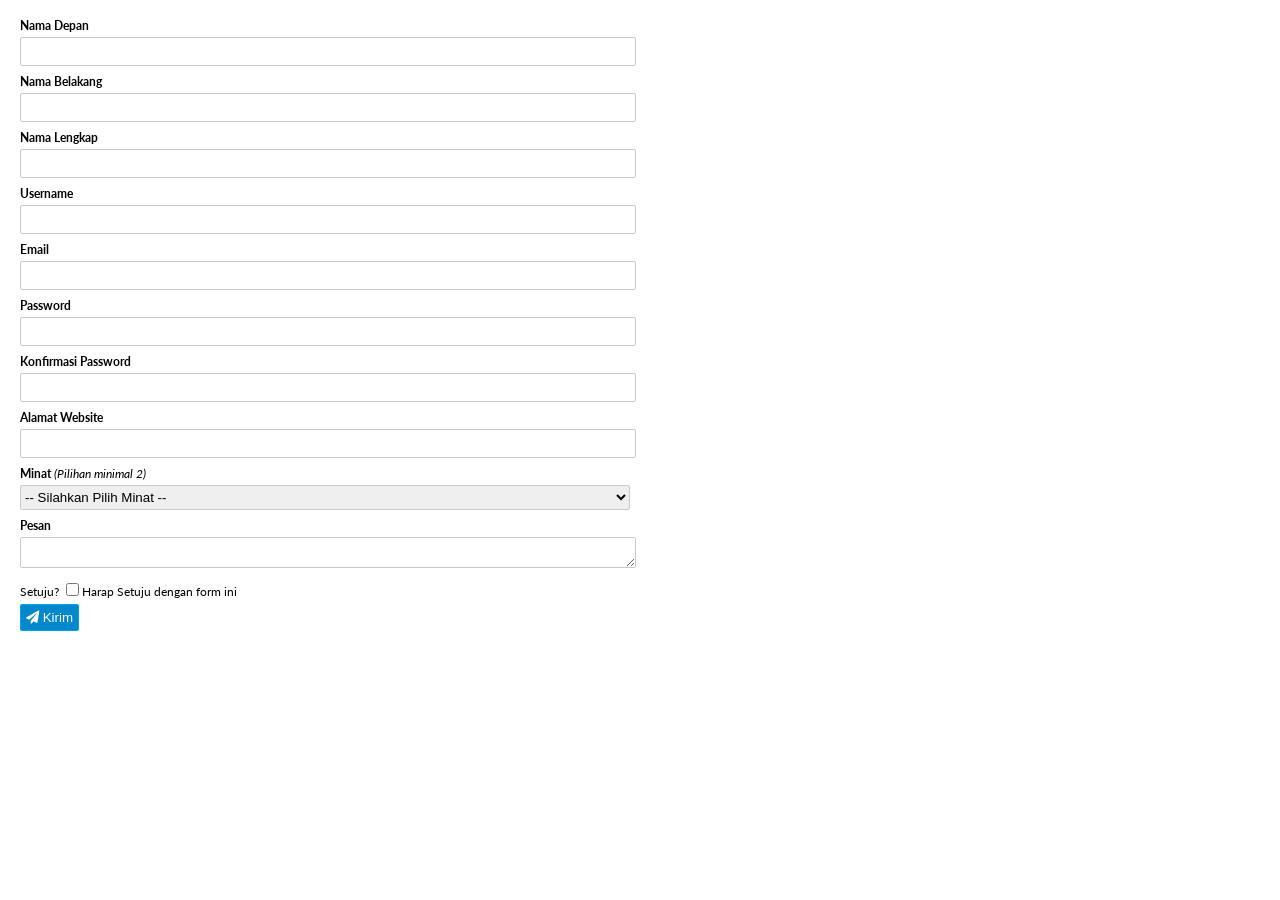
==== jquery/jquery-form/index.html @ 0c197555 "add jq new" ====
<!DOCTYPE html>
<html>
<head>
	<meta charset="UTF-8">
	<title>JQuery Form</title>
	<meta name="viewport" content="width=device-width, initial-scale=1.0">
	<link rel="stylesheet" type="text/css" href="css/all.css?=1.0">
	<link rel="stylesheet" type="text/css" href="css/all.css?=1.1">
	<link href="https://fonts.googleapis.com/css?family=Lato" rel="stylesheet">
	<link rel="stylesheet" href="https://use.fontawesome.com/releases/v5.7.2/css/all.css" integrity="sha384-fnmOCqbTlWIlj8LyTjo7mOUStjsKC4pOpQbqyi7RrhN7udi9RwhKkMHpvLbHG9Sr" crossorigin="anonymous">

</head>
<body>
<div class="container">
	<form>
		<div class="box-body">

			<div class="form-group">
				<label for="nama_depan">Nama Depan</label>
				<input type="text" id="nama_depan" class="form-control" name="nama_depan">
			</div>

			<div class="form-group">
				<label for="nama_belakang">Nama Belakang</label>
				<input type="text" id="nama_belakang" class="form-control" name="nama_belakang">
			</div>

			<div class="form-group">
				<label for="nama_lengkap">Nama Lengkap</label>
				<input type="text" id="nama_lengkap" class="form-control" name="nama_lengkap">
			</div>

			<div class="form-group">
				<label for="username">Username</label>
				<input type="text" id="username" class="form-control" name="username">
			</div>

			<div class="form-group">
				<label for="email">Email</label>
				<input type="text" id="email" class="form-control" name="konfirmasi_password">
			</div>

			<div class="form-group">
				<label for="password">Password</label>
				<input type="text" id="password" class="form-control" name="password">
			</div>

			<div class="form-group">
				<label for="konfirmasi_password">Konfirmasi Password</label>
				<input type="text" id="konfirmasi_password" class="form-control" name="konfirmasi_password">
			</div>

			<div class="form-group">
				<label for="web">Alamat Website</label>
				<input type="text" id="web" class="form-control" name="web">
			</div>

			<div class="form-group">
				<label for="minat">Minat <em>(Pilihan minimal 2)</em></label>
				<select class="form-control">
					<option>-- Silahkan Pilih Minat --</option>
					<option value="manager">Manager</option>
					<option value="staff">Staff</option>
					<option value="supervisor">Supervisor</option>
					<option value="direktur">Direktur</option>
				</select>
			</div>

			<div class="form-group">
				<label for="pesan">Pesan</label>
				<textarea id="pesan" class="form-control"></textarea>
			</div>

			<div class="form-group">
				Setuju? <input type="checkbox" name="agree">Harap Setuju dengan form ini<br>
				<button type="submit"><i class="fas fa-paper-plane"></i> Kirim</button>
			</div>

		</div>
	</form>
</div>
</body>
</html>
---- jquery/jquery-form/css/all.css ----
/* http://meyerweb.com/eric/tools/css/reset/ 
   v2.0 | 20110126
   License: none (public domain)
*/

html, body, div, span, applet, object, iframe,
h1, h2, h3, h4, h5, h6, p, blockquote, pre,
a, abbr, acronym, address, big, cite, code,
del, dfn, em, img, ins, kbd, q, s, samp,
small, strike, strong, sub, sup, tt, var,
b, u, i, center,
dl, dt, dd, ol, ul, li,
fieldset, form, label, legend,
table, caption, tbody, tfoot, thead, tr, th, td,
article, aside, canvas, details, embed, 
figure, figcaption, footer, header, hgroup, 
menu, nav, output, ruby, section, summary,
time, mark, audio, video {
	margin: 0;
	padding: 0;
	border: 0;
	font-size: 100%;
	font: inherit;
	vertical-align: baseline;
}
/* HTML5 display-role reset for older browsers */
article, aside, details, figcaption, figure, 
footer, header, hgroup, menu, nav, section {
	display: block;
}
body {
	line-height: 1;
}
ol, ul {
	list-style: none;
}
blockquote, q {
	quotes: none;
}
blockquote:before, blockquote:after,
q:before, q:after {
	content: '';
	content: none;
}
table {
	border-collapse: collapse;
	border-spacing: 0;
}

/*Start CSS Style*/
body {
	font-family: 'Lato', sans-serif;
	font-size: 12px;
	margin: auto;
	padding: 0;
}

.container {
	padding: 10px;
}

.box-body {
	box-sizing: border-box;
	width: 50%;
	padding: 10px;
}

.form-group {
	width: 100%;
	margin-bottom: 10px;
}

.form-group label {
	font-weight: bold;
	width: 100%;
}

.form-control {
	border-radius: 2px;
	border: 1px solid #c9c9c9;
	height: 25px;
	width: 100%;
	margin-top: 5px;
	margin-right: 0px;
}
.form-group em {
	font-weight: normal;
	font-style: italic;
}
.form-group button {
	margin-top: 5px;
	padding: 5px;
	border: 1px solid #00a6ed;
	cursor: pointer;
	background-color: #0087cc;
	color: #fff;
	border-radius: 2px;
	animation-duration: 0.2s;
}
.form-group button:hover {
	background-color: #00aeff;
}
---- jquery/jquery-form/css/all.css ----
/* http://meyerweb.com/eric/tools/css/reset/ 
   v2.0 | 20110126
   License: none (public domain)
*/

html, body, div, span, applet, object, iframe,
h1, h2, h3, h4, h5, h6, p, blockquote, pre,
a, abbr, acronym, address, big, cite, code,
del, dfn, em, img, ins, kbd, q, s, samp,
small, strike, strong, sub, sup, tt, var,
b, u, i, center,
dl, dt, dd, ol, ul, li,
fieldset, form, label, legend,
table, caption, tbody, tfoot, thead, tr, th, td,
article, aside, canvas, details, embed, 
figure, figcaption, footer, header, hgroup, 
menu, nav, output, ruby, section, summary,
time, mark, audio, video {
	margin: 0;
	padding: 0;
	border: 0;
	font-size: 100%;
	font: inherit;
	vertical-align: baseline;
}
/* HTML5 display-role reset for older browsers */
article, aside, details, figcaption, figure, 
footer, header, hgroup, menu, nav, section {
	display: block;
}
body {
	line-height: 1;
}
ol, ul {
	list-style: none;
}
blockquote, q {
	quotes: none;
}
blockquote:before, blockquote:after,
q:before, q:after {
	content: '';
	content: none;
}
table {
	border-collapse: collapse;
	border-spacing: 0;
}

/*Start CSS Style*/
body {
	font-family: 'Lato', sans-serif;
	font-size: 12px;
	margin: auto;
	padding: 0;
}

.container {
	padding: 10px;
}

.box-body {
	box-sizing: border-box;
	width: 50%;
	padding: 10px;
}

.form-group {
	width: 100%;
	margin-bottom: 10px;
}

.form-group label {
	font-weight: bold;
	width: 100%;
}

.form-control {
	border-radius: 2px;
	border: 1px solid #c9c9c9;
	height: 25px;
	width: 100%;
	margin-top: 5px;
	margin-right: 0px;
}
.form-group em {
	font-weight: normal;
	font-style: italic;
}
.form-group button {
	margin-top: 5px;
	padding: 5px;
	border: 1px solid #00a6ed;
	cursor: pointer;
	background-color: #0087cc;
	color: #fff;
	border-radius: 2px;
	animation-duration: 0.2s;
}
.form-group button:hover {
	background-color: #00aeff;
}
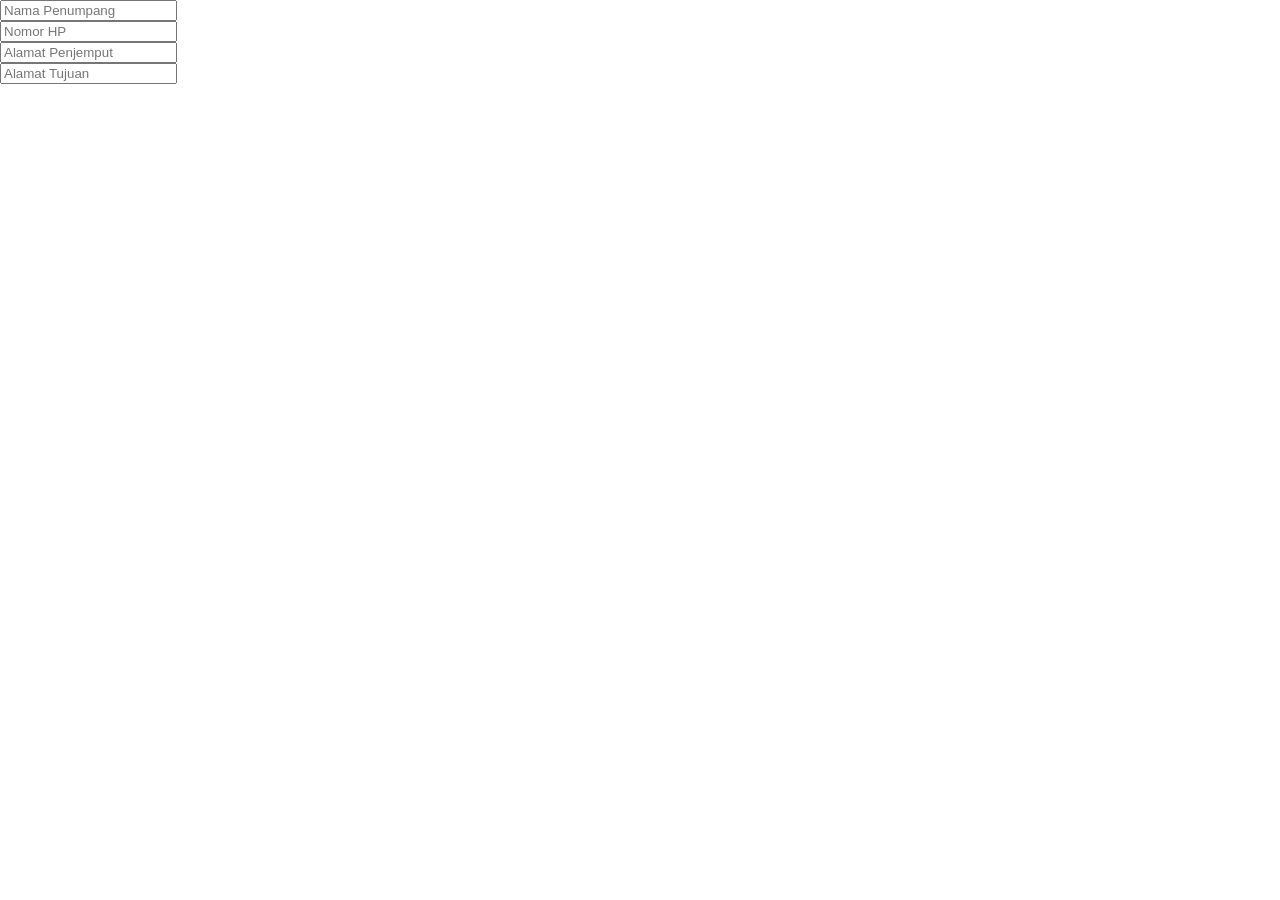
==== commit de4ead44: "ad jq" ====
--- a/jquery/jquery-form/index.html
+++ b/jquery/jquery-form/index.html
@@ -4,8 +4,7 @@
 	<meta charset="UTF-8">
 	<title>JQuery Form</title>
 	<meta name="viewport" content="width=device-width, initial-scale=1.0">
-	<link rel="stylesheet" type="text/css" href="css/all.css?=1.0">
-	<link rel="stylesheet" type="text/css" href="css/all.css?=1.1">
+	<link rel="stylesheet" type="text/css" href="css/all.css">
 	<link href="https://fonts.googleapis.com/css?family=Lato" rel="stylesheet">
 	<link rel="stylesheet" href="https://use.fontawesome.com/releases/v5.7.2/css/all.css" integrity="sha384-fnmOCqbTlWIlj8LyTjo7mOUStjsKC4pOpQbqyi7RrhN7udi9RwhKkMHpvLbHG9Sr" crossorigin="anonymous">
 
@@ -13,69 +12,19 @@
 <body>
 <div class="container">
 	<form>
-		<div class="box-body">
+		<div class="box-body"></div>
+		<div class="form-group">
+			<input type="text" class="form-control" name="nama" placeholder="Nama Penumpang">
+		</div>
 
-			<div class="form-group">
-				<label for="nama_depan">Nama Depan</label>
-				<input type="text" id="nama_depan" class="form-control" name="nama_depan">
-			</div>
-
-			<div class="form-group">
-				<label for="nama_belakang">Nama Belakang</label>
-				<input type="text" id="nama_belakang" class="form-control" name="nama_belakang">
-			</div>
-
-			<div class="form-group">
-				<label for="nama_lengkap">Nama Lengkap</label>
-				<input type="text" id="nama_lengkap" class="form-control" name="nama_lengkap">
-			</div>
-
-			<div class="form-group">
-				<label for="username">Username</label>
-				<input type="text" id="username" class="form-control" name="username">
-			</div>
-
-			<div class="form-group">
-				<label for="email">Email</label>
-				<input type="text" id="email" class="form-control" name="konfirmasi_password">
-			</div>
-
-			<div class="form-group">
-				<label for="password">Password</label>
-				<input type="text" id="password" class="form-control" name="password">
-			</div>
-
-			<div class="form-group">
-				<label for="konfirmasi_password">Konfirmasi Password</label>
-				<input type="text" id="konfirmasi_password" class="form-control" name="konfirmasi_password">
-			</div>
-
-			<div class="form-group">
-				<label for="web">Alamat Website</label>
-				<input type="text" id="web" class="form-control" name="web">
-			</div>
-
-			<div class="form-group">
-				<label for="minat">Minat <em>(Pilihan minimal 2)</em></label>
-				<select class="form-control">
-					<option>-- Silahkan Pilih Minat --</option>
-					<option value="manager">Manager</option>
-					<option value="staff">Staff</option>
-					<option value="supervisor">Supervisor</option>
-					<option value="direktur">Direktur</option>
-				</select>
-			</div>
-
-			<div class="form-group">
-				<label for="pesan">Pesan</label>
-				<textarea id="pesan" class="form-control"></textarea>
-			</div>
-
-			<div class="form-group">
-				Setuju? <input type="checkbox" name="agree">Harap Setuju dengan form ini<br>
-				<button type="submit"><i class="fas fa-paper-plane"></i> Kirim</button>
-			</div>
-
+		<div class="form-group">
+			<input type="text" class="form-control" name="nohp" placeholder="Nomor HP">
+		</div>
+		<div class="form-group">
+			<input type="text" class="form-control" name="alamat" placeholder="Alamat Penjemput">
+		</div>
+		<div class="form-group">
+			<input type="text" class="form-control" name="tujuan" placeholder="Alamat Tujuan">
 		</div>
 	</form>
 </div>
--- a/jquery/jquery-form/css/all.css
+++ b/jquery/jquery-form/css/all.css
@@ -50,53 +50,6 @@
 /*Start CSS Style*/
 body {
 	font-family: 'Lato', sans-serif;
-	font-size: 12px;
 	margin: auto;
-	padding: 0;
-}
-
-.container {
-	padding: 10px;
-}
-
-.box-body {
-	box-sizing: border-box;
-	width: 50%;
-	padding: 10px;
-}
-
-.form-group {
-	width: 100%;
-	margin-bottom: 10px;
-}
-
-.form-group label {
-	font-weight: bold;
-	width: 100%;
-}
-
-.form-control {
-	border-radius: 2px;
-	border: 1px solid #c9c9c9;
-	height: 25px;
-	width: 100%;
-	margin-top: 5px;
-	margin-right: 0px;
-}
-.form-group em {
-	font-weight: normal;
-	font-style: italic;
-}
-.form-group button {
-	margin-top: 5px;
-	padding: 5px;
-	border: 1px solid #00a6ed;
-	cursor: pointer;
-	background-color: #0087cc;
-	color: #fff;
-	border-radius: 2px;
-	animation-duration: 0.2s;
-}
-.form-group button:hover {
-	background-color: #00aeff;
+	padding: 0px;
 }
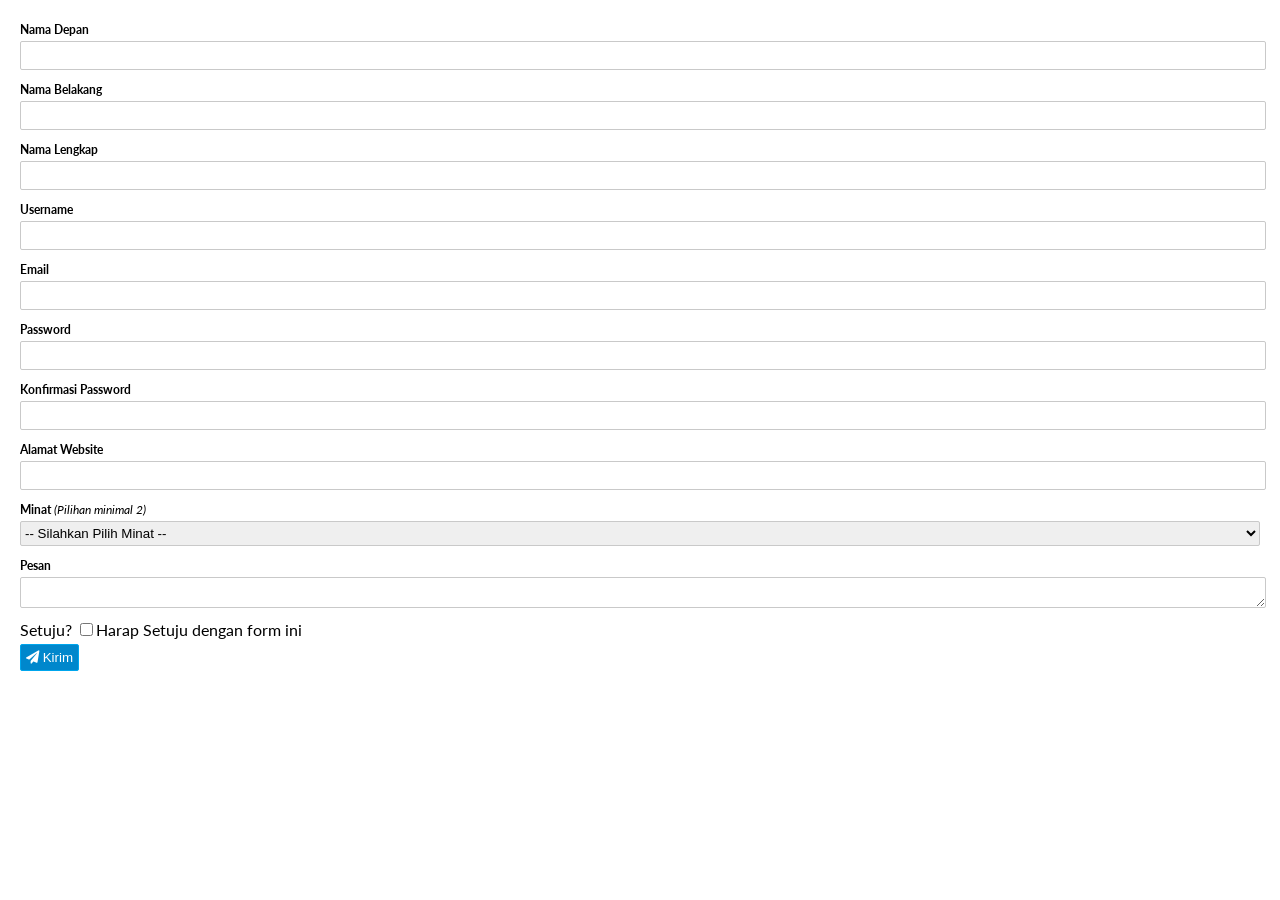
==== commit fe03fc52: "add dttbls" ====
--- a/jquery/jquery-form/index.html
+++ b/jquery/jquery-form/index.html
@@ -2,29 +2,78 @@
 <html>
 <head>
 	<meta charset="UTF-8">
-	<title>JQuery Form</title>
+	<title>Form Validasi</title>
 	<meta name="viewport" content="width=device-width, initial-scale=1.0">
 	<link rel="stylesheet" type="text/css" href="css/all.css">
 	<link href="https://fonts.googleapis.com/css?family=Lato" rel="stylesheet">
 	<link rel="stylesheet" href="https://use.fontawesome.com/releases/v5.7.2/css/all.css" integrity="sha384-fnmOCqbTlWIlj8LyTjo7mOUStjsKC4pOpQbqyi7RrhN7udi9RwhKkMHpvLbHG9Sr" crossorigin="anonymous">
-
 </head>
 <body>
 <div class="container">
 	<form>
-		<div class="box-body"></div>
-		<div class="form-group">
-			<input type="text" class="form-control" name="nama" placeholder="Nama Penumpang">
-		</div>
+		<div class="box-body">
 
-		<div class="form-group">
-			<input type="text" class="form-control" name="nohp" placeholder="Nomor HP">
-		</div>
-		<div class="form-group">
-			<input type="text" class="form-control" name="alamat" placeholder="Alamat Penjemput">
-		</div>
-		<div class="form-group">
-			<input type="text" class="form-control" name="tujuan" placeholder="Alamat Tujuan">
+			<div class="form-group">
+				<label for="nama_depan">Nama Depan</label>
+				<input type="text" id="nama_depan" class="form-control" name="nama_depan">
+			</div>
+
+			<div class="form-group">
+				<label for="nama_belakang">Nama Belakang</label>
+				<input type="text" id="nama_belakang" class="form-control" name="nama_belakang">
+			</div>
+
+			<div class="form-group">
+				<label for="nama_lengkap">Nama Lengkap</label>
+				<input type="text" id="nama_lengkap" class="form-control" name="nama_lengkap">
+			</div>
+
+			<div class="form-group">
+				<label for="username">Username</label>
+				<input type="text" id="username" class="form-control" name="username">
+			</div>
+
+			<div class="form-group">
+				<label for="email">Email</label>
+				<input type="text" id="email" class="form-control" name="konfirmasi_password">
+			</div>
+
+			<div class="form-group">
+				<label for="password">Password</label>
+				<input type="text" id="password" class="form-control" name="password">
+			</div>
+
+			<div class="form-group">
+				<label for="konfirmasi_password">Konfirmasi Password</label>
+				<input type="text" id="konfirmasi_password" class="form-control" name="konfirmasi_password">
+			</div>
+
+			<div class="form-group">
+				<label for="web">Alamat Website</label>
+				<input type="text" id="web" class="form-control" name="web">
+			</div>
+
+			<div class="form-group">
+				<label for="minat">Minat <em>(Pilihan minimal 2)</em></label>
+				<select class="form-control">
+					<option>-- Silahkan Pilih Minat --</option>
+					<option value="manager">Manager</option>
+					<option value="staff">Staff</option>
+					<option value="supervisor">Supervisor</option>
+					<option value="direktur">Direktur</option>
+				</select>
+			</div>
+
+			<div class="form-group">
+				<label for="pesan">Pesan</label>
+				<textarea id="pesan" class="form-control"></textarea>
+			</div>
+
+			<div class="form-group">
+				Setuju? <input type="checkbox" name="agree">Harap Setuju dengan form ini<br>
+				<button type="submit"><i class="fas fa-paper-plane"></i> Kirim</button>
+			</div>
+
 		</div>
 	</form>
 </div>
--- a/jquery/jquery-form/css/all.css
+++ b/jquery/jquery-form/css/all.css
@@ -51,5 +51,57 @@
 body {
 	font-family: 'Lato', sans-serif;
 	margin: auto;
-	padding: 0px;
+	padding: 0;
+}
+
+.container {
+	padding: 10px;
+}
+
+.box-body {	
+	box-sizing: border-box;
+	width: 100%;
+	padding: 10px;
+}
+
+.form-group {
+	width: 100%;
+	margin-bottom: 10px;
+}
+
+.form-group label {
+	font-size: 12px;
+	font-weight: bold;
+	width: 100%;
+}
+
+.form-control {
+	border-radius: 2px;
+	border: 1px solid #c9c9c9;
+	height: 25px;
+	width: 100%;
+	margin-top: 5px;
+	margin-right: 0px;
+}
+.form-group em {
+	font-weight: normal;
+	font-style: italic;
+}
+.form-group button {
+	margin-top: 5px;
+	padding: 5px;
+	border: 1px solid #00a6ed;
+	cursor: pointer;
+	background-color: #0087cc;
+	color: #fff;
+	border-radius: 2px;
+	animation-duration: 0.2s;
+}
+.form-group button:hover {
+	background-color: #00aeff;
+}
+.form-group h1 {
+	font-size: 25px;
+	font-weight: bold;
+	margin-bottom: 10px;
 }
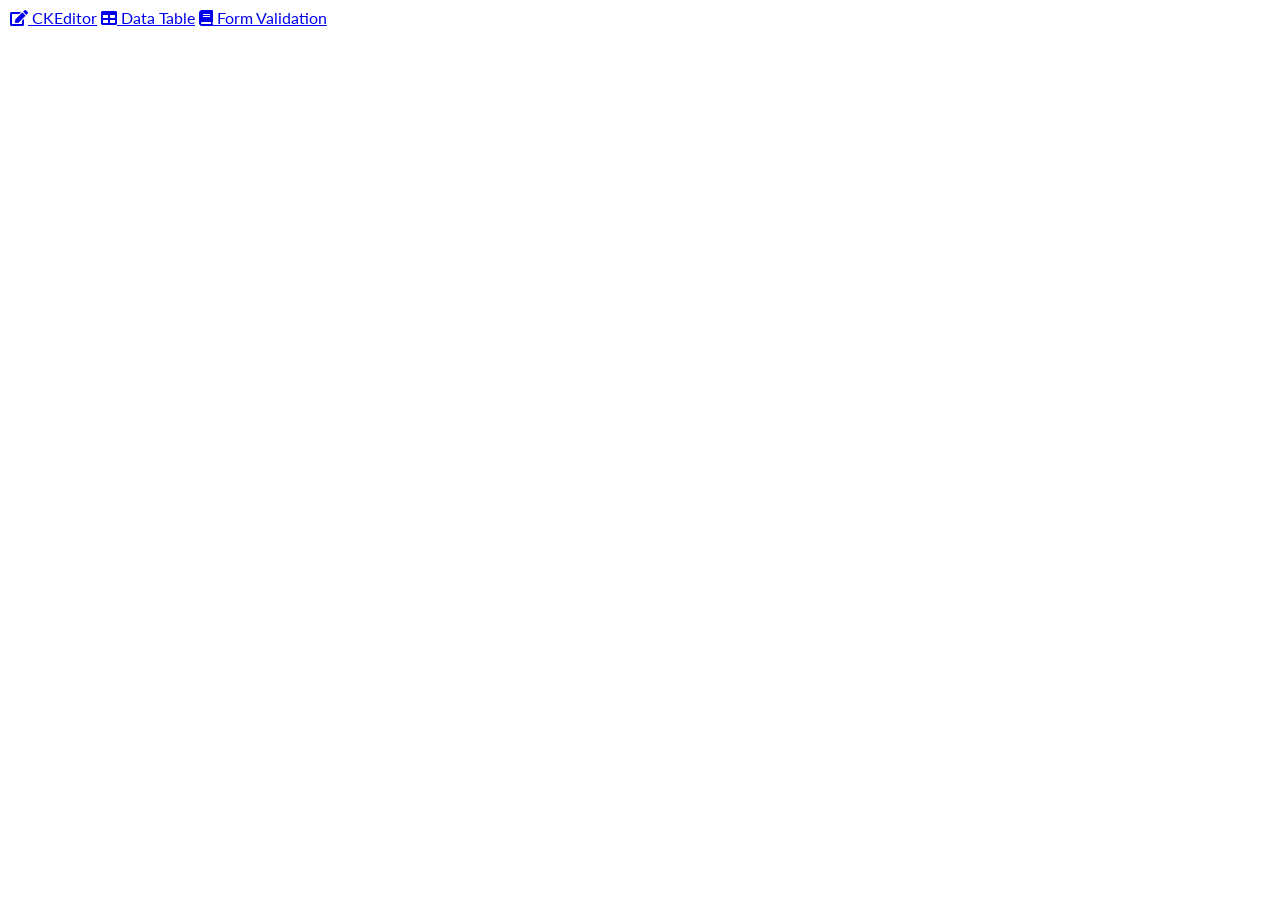
==== commit 821f63af: "finish jq" ====
--- a/jquery/jquery-form/index.html
+++ b/jquery/jquery-form/index.html
@@ -4,78 +4,16 @@
 	<meta charset="UTF-8">
 	<title>Form Validasi</title>
 	<meta name="viewport" content="width=device-width, initial-scale=1.0">
-	<link rel="stylesheet" type="text/css" href="css/all.css">
+	<link rel="stylesheet" type="text/css" href="css/all.css?=1.0">
+	<link rel="stylesheet" type="text/css" href="css/all.css?=1.5">
 	<link href="https://fonts.googleapis.com/css?family=Lato" rel="stylesheet">
 	<link rel="stylesheet" href="https://use.fontawesome.com/releases/v5.7.2/css/all.css" integrity="sha384-fnmOCqbTlWIlj8LyTjo7mOUStjsKC4pOpQbqyi7RrhN7udi9RwhKkMHpvLbHG9Sr" crossorigin="anonymous">
 </head>
 <body>
 <div class="container">
-	<form>
-		<div class="box-body">
-
-			<div class="form-group">
-				<label for="nama_depan">Nama Depan</label>
-				<input type="text" id="nama_depan" class="form-control" name="nama_depan">
-			</div>
-
-			<div class="form-group">
-				<label for="nama_belakang">Nama Belakang</label>
-				<input type="text" id="nama_belakang" class="form-control" name="nama_belakang">
-			</div>
-
-			<div class="form-group">
-				<label for="nama_lengkap">Nama Lengkap</label>
-				<input type="text" id="nama_lengkap" class="form-control" name="nama_lengkap">
-			</div>
-
-			<div class="form-group">
-				<label for="username">Username</label>
-				<input type="text" id="username" class="form-control" name="username">
-			</div>
-
-			<div class="form-group">
-				<label for="email">Email</label>
-				<input type="text" id="email" class="form-control" name="konfirmasi_password">
-			</div>
-
-			<div class="form-group">
-				<label for="password">Password</label>
-				<input type="text" id="password" class="form-control" name="password">
-			</div>
-
-			<div class="form-group">
-				<label for="konfirmasi_password">Konfirmasi Password</label>
-				<input type="text" id="konfirmasi_password" class="form-control" name="konfirmasi_password">
-			</div>
-
-			<div class="form-group">
-				<label for="web">Alamat Website</label>
-				<input type="text" id="web" class="form-control" name="web">
-			</div>
-
-			<div class="form-group">
-				<label for="minat">Minat <em>(Pilihan minimal 2)</em></label>
-				<select class="form-control">
-					<option>-- Silahkan Pilih Minat --</option>
-					<option value="manager">Manager</option>
-					<option value="staff">Staff</option>
-					<option value="supervisor">Supervisor</option>
-					<option value="direktur">Direktur</option>
-				</select>
-			</div>
-
-			<div class="form-group">
-				<label for="pesan">Pesan</label>
-				<textarea id="pesan" class="form-control"></textarea>
-			</div>
-
-			<div class="form-group">
-				Setuju? <input type="checkbox" name="agree">Harap Setuju dengan form ini<br>
-				<button type="submit"><i class="fas fa-paper-plane"></i> Kirim</button>
-			</div>
-
-		</div>
-	</form>
+	<a href="ckeditor/"><i class="fa fa-edit"></i> CKEditor</a>
+	<a href="dataTables/"><i class="fa fa-table"></i> Data Table</a>
+	<a href="jqvalidation/"><i class="fa fa-book"></i> Form Validation</a>
 </div>
 </body>
 </html>
